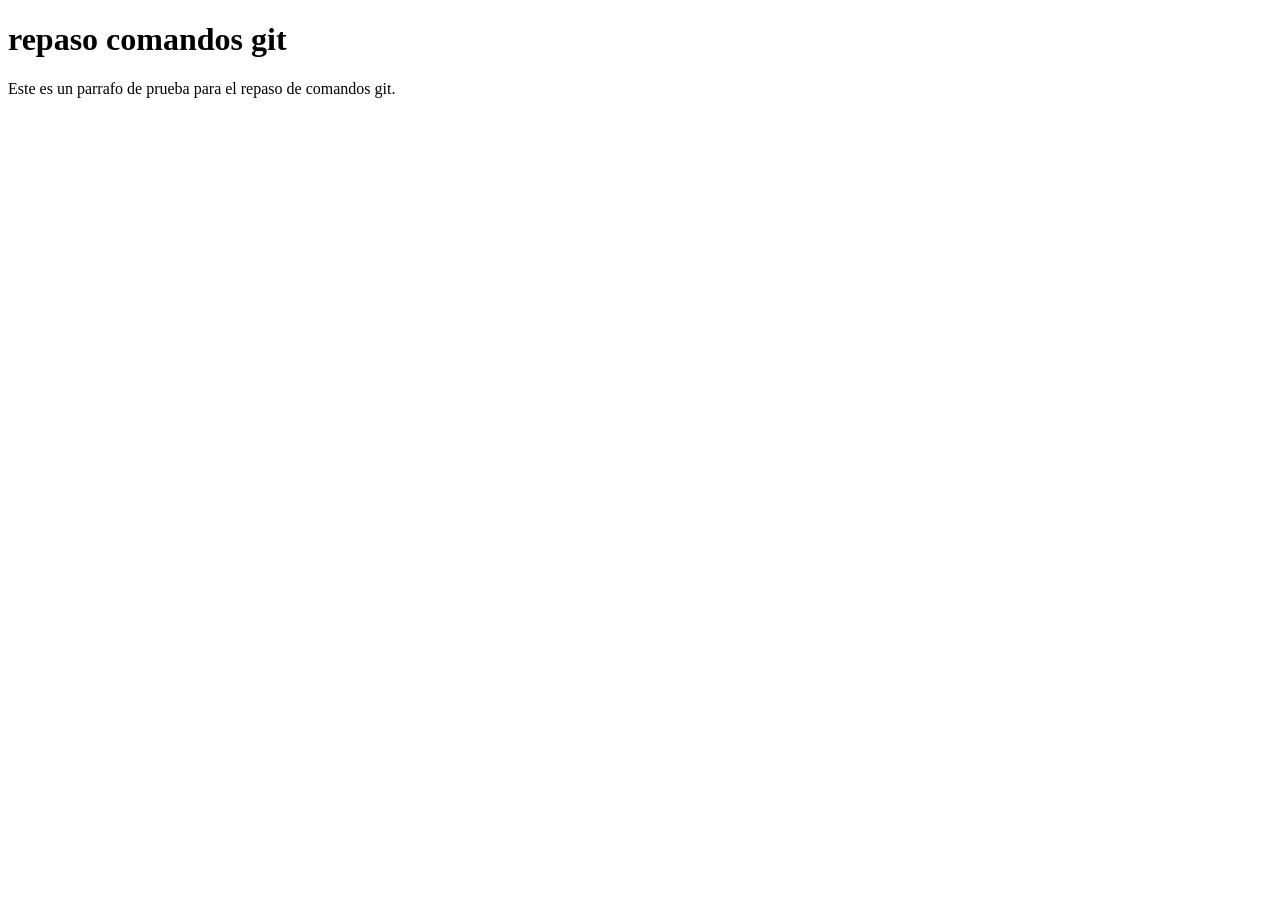
==== jueves.html @ 3fedc894 "prueba jueves 29" ====
<!DOCTYPE html>
<html lang="en">
<head>
    <meta charset="UTF-8">
    <meta name="viewport" content="width=<device-width>, initial-scale=1.0">
    <title>Document</title>
</head>
<body>
    <h1>repaso comandos git</h1>
    <p>Este es un parrafo de prueba para el repaso de comandos git.</p>
</body>
</html>
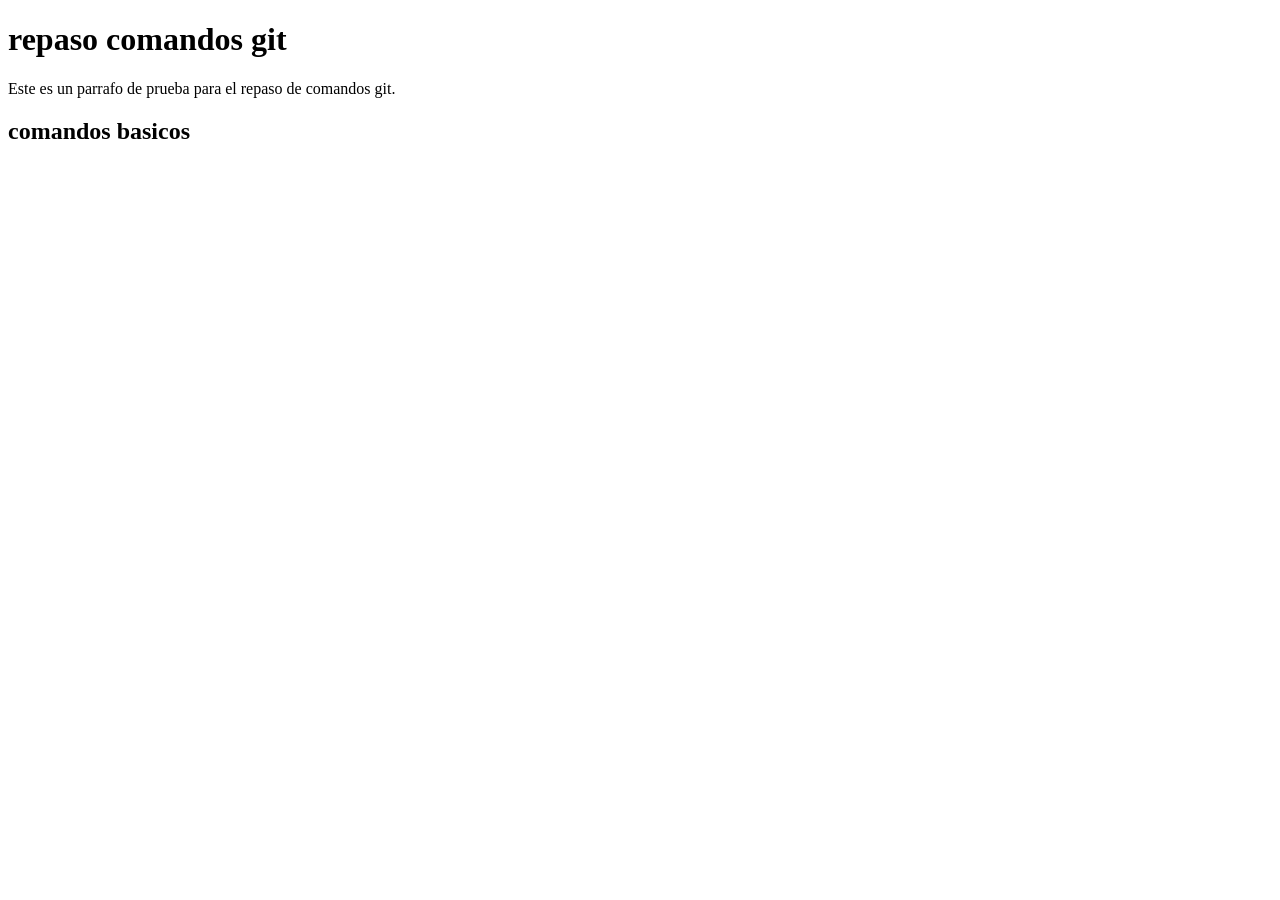
==== commit da794965: "cambio rama pruebas" ====
--- a/jueves.html
+++ b/jueves.html
@@ -8,5 +8,6 @@
 <body>
     <h1>repaso comandos git</h1>
     <p>Este es un parrafo de prueba para el repaso de comandos git.</p>
+    <h2>comandos basicos</h2>
 </body>
 </html>
